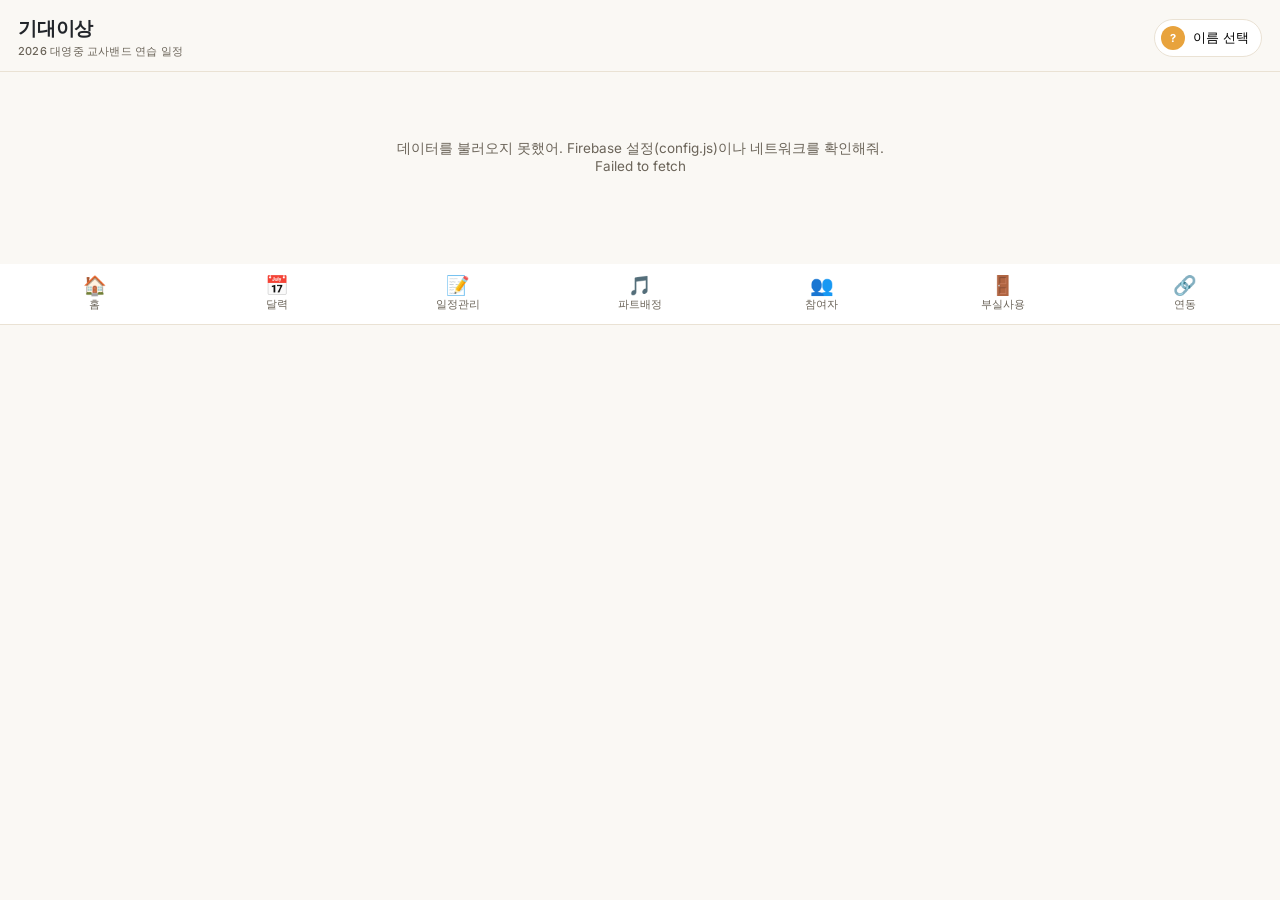
==== index.html @ 522266fb "Add files via upload" ====
<!DOCTYPE html>
<html lang="ko">
<head>
<meta charset="UTF-8">
<meta name="viewport" content="width=device-width, initial-scale=1, viewport-fit=cover">
<title>기대이상 연습 일정</title>
<link rel="stylesheet" href="style.css">
</head>
<body>

  <header class="topbar">
    <div class="topbar-row">
      <div class="brand">기대이상<small>2026 대영중 교사밴드 연습 일정</small></div>
      <button class="identity-chip" id="identityChip" type="button">
        <span class="avatar" id="identityAvatar">?</span>
        <span id="identityName">이름 선택</span>
      </button>
    </div>
  </header>

  <main id="view" class="view"></main>

  <button class="fab" id="fab" type="button" style="display:none;" aria-label="일정 추가">+</button>

  <nav class="bottom-nav">
    <button data-route="home"><span class="icon">🏠</span>홈</button>
    <button data-route="calendar"><span class="icon">📅</span>달력</button>
    <button data-route="schedule"><span class="icon">📝</span>일정관리</button>
    <button data-route="songs"><span class="icon">🎵</span>파트배정</button>
    <button data-route="members"><span class="icon">👥</span>참여자</button>
    <button data-route="room"><span class="icon">🚪</span>부실사용</button>
    <button data-route="sync"><span class="icon">🔗</span>연동</button>
  </nav>

  <div id="modalRoot"></div>
  <div id="toastRoot"></div>

  <script src="config.js"></script>
  <script src="app.js"></script>
</body>
</html>
---- style.css ----
/* ============================================================
   2026 대영중 교사밴드 — 연습 일정 공유 앱
   디자인 컨셉: 무대 셋리스트 카드. 종이 화이트 베이스 + 잉크 네이비 +
   앰버(금관) 포인트. 곡마다 배정된 컬러가 카드 옆 탭으로 나타남.
   ============================================================ */

@import url('https://fonts.googleapis.com/css2?family=Fraunces:opsz,wght@9..144,500;9..144,600;9..144,700&family=Inter:wght@400;500;600;700&display=swap');

:root{
  --bg:#FAF8F4;
  --surface:#FFFFFF;
  --surface-soft:#F3EFE6;
  --ink:#22252A;
  --ink-soft:#6B6459;
  --accent:#E8A33D;
  --accent-deep:#B9791F;
  --teal:#2F6F6F;
  --teal-soft:#E4EFEE;
  --coral:#E2574C;
  --coral-soft:#FBEAE8;
  --border:#EAE2D4;
  --radius-lg:18px;
  --radius-md:12px;
  --radius-sm:8px;
  --shadow:0 2px 14px rgba(40,28,10,0.07);
  --shadow-lift:0 8px 24px rgba(40,28,10,0.12);
  --font-display:'Fraunces', serif;
  --font-body:'Inter', -apple-system, BlinkMacSystemFont, "Apple SD Gothic Neo", sans-serif;
}

*{box-sizing:border-box;}
html,body{margin:0;padding:0;}
body{
  background:var(--bg);
  color:var(--ink);
  font-family:var(--font-body);
  -webkit-font-smoothing:antialiased;
  padding-bottom:76px; /* bottom nav 공간 */
}

button{font-family:inherit;}
input,select,textarea{font-family:inherit;}

a{color:inherit;}

/* ---------- 레이아웃 ---------- */
.topbar{
  position:sticky; top:0; z-index:20;
  background:var(--bg);
  border-bottom:1px solid var(--border);
  padding:16px 18px 12px;
}
.topbar-row{display:flex; align-items:center; justify-content:space-between; gap:10px;}
.brand{
  font-family:var(--font-display);
  font-weight:700;
  font-size:19px;
  letter-spacing:-0.01em;
}
.brand small{
  display:block;
  font-family:var(--font-body);
  font-weight:500;
  font-size:11px;
  color:var(--ink-soft);
  letter-spacing:.02em;
  margin-top:2px;
}
.identity-chip{
  display:flex; align-items:center; gap:8px;
  background:var(--surface);
  border:1px solid var(--border);
  border-radius:999px;
  padding:6px 12px 6px 6px;
  font-size:13px;
  cursor:pointer;
}
.identity-chip .avatar{
  width:24px; height:24px; border-radius:50%;
  background:var(--accent); color:#fff;
  display:flex; align-items:center; justify-content:center;
  font-size:11px; font-weight:700;
}

.view{
  max-width:640px;
  margin:0 auto;
  padding:18px 16px 40px;
}

.section-title{
  font-family:var(--font-display);
  font-size:20px;
  font-weight:600;
  margin:0 0 12px;
  display:flex; align-items:center; justify-content:space-between;
  gap:10px;
}
.section-sub{
  font-size:13px;
  color:var(--ink-soft);
  margin:-6px 0 16px;
}

/* ---------- 하단 탭 네비 ---------- */
.bottom-nav{
  position:fixed; left:0; right:0; bottom:0; z-index:30;
  background:var(--surface);
  border-top:1px solid var(--border);
  display:flex;
  padding:6px 4px calc(6px + env(safe-area-inset-bottom));
}
.bottom-nav button{
  flex:1;
  background:none; border:none;
  display:flex; flex-direction:column; align-items:center; gap:3px;
  padding:6px 2px;
  font-size:10.5px;
  color:var(--ink-soft);
  border-radius:var(--radius-sm);
}
.bottom-nav button .icon{font-size:19px; line-height:1;}
.bottom-nav button.active{color:var(--accent-deep); font-weight:600;}
.bottom-nav button.active .icon{transform:translateY(-1px);}

/* ---------- 카드 ---------- */
.card{
  background:var(--surface);
  border:1px solid var(--border);
  border-radius:var(--radius-lg);
  box-shadow:var(--shadow);
  padding:16px;
  margin-bottom:12px;
}

.setlist-card{
  position:relative;
  background:var(--surface);
  border:1px solid var(--border);
  border-radius:var(--radius-lg);
  box-shadow:var(--shadow);
  padding:16px 16px 16px 20px;
  margin-bottom:12px;
  overflow:hidden;
}
.setlist-card::before{
  content:"";
  position:absolute; left:0; top:0; bottom:0; width:6px;
  background:var(--song-color, var(--accent));
}
.setlist-card .date-badge{
  font-size:12px; color:var(--ink-soft); font-weight:600;
  letter-spacing:.02em;
}
.setlist-card .song-title{
  font-family:var(--font-display);
  font-size:19px; font-weight:600;
  margin:2px 0 10px;
}
.setlist-card .status-pill{
  display:inline-block;
  font-size:11px; font-weight:600;
  padding:3px 9px; border-radius:999px;
  margin-left:8px; vertical-align:middle;
}
.status-pill.done{background:var(--teal-soft); color:var(--teal);}
.status-pill.upcoming{background:var(--surface-soft); color:var(--ink-soft);}

.role-grid{
  display:flex; flex-wrap:wrap; gap:6px;
  margin-top:8px;
}
.role-chip{
  background:var(--surface-soft);
  border-radius:999px;
  padding:5px 10px;
  font-size:12.5px;
  display:flex; align-items:center; gap:5px;
}
.role-chip .role-label{color:var(--ink-soft); font-weight:600; font-size:11px;}
.role-chip.me{background:var(--accent); color:#fff;}
.role-chip.absent{
  background:var(--coral-soft); color:var(--coral); text-decoration:line-through;
}
.note-line{
  margin-top:10px; font-size:12.5px; color:var(--ink-soft);
  background:var(--surface-soft); border-radius:var(--radius-sm);
  padding:8px 10px;
}

.attend-toggle{
  margin-top:12px; display:flex; gap:8px; align-items:center;
  border-top:1px dashed var(--border); padding-top:12px;
}
.attend-btn{
  border:1px solid var(--border); background:var(--surface);
  border-radius:999px; padding:7px 14px; font-size:13px; font-weight:600;
  cursor:pointer;
}
.attend-btn.attend.selected{background:var(--teal); border-color:var(--teal); color:#fff;}
.attend-btn.absent.selected{background:var(--coral); border-color:var(--coral); color:#fff;}
.reason-input{
  flex:1; border:1px solid var(--border); border-radius:var(--radius-sm);
  padding:7px 10px; font-size:13px;
}

/* ---------- 버튼 ---------- */
.btn{
  border:none; border-radius:var(--radius-md);
  padding:11px 16px; font-size:14px; font-weight:600;
  cursor:pointer; display:inline-flex; align-items:center; gap:6px;
}
.btn-primary{background:var(--ink); color:#fff;}
.btn-accent{background:var(--accent); color:#fff;}
.btn-ghost{background:var(--surface-soft); color:var(--ink);}
.btn-danger{background:var(--coral-soft); color:var(--coral);}
.btn-block{width:100%; justify-content:center;}
.btn-sm{padding:7px 12px; font-size:12.5px; border-radius:var(--radius-sm);}
.fab{
  position:fixed; right:18px; bottom:88px; z-index:25;
  width:52px; height:52px; border-radius:50%;
  background:var(--ink); color:#fff; font-size:24px;
  border:none; box-shadow:var(--shadow-lift);
  display:flex; align-items:center; justify-content:center;
}

/* ---------- 캘린더 ---------- */
.month-nav{display:flex; align-items:center; justify-content:space-between; margin-bottom:10px;}
.month-nav .month-label{font-family:var(--font-display); font-size:18px; font-weight:600;}
.month-nav button{background:none; border:none; font-size:18px; padding:4px 10px; color:var(--ink-soft);}

.cal-grid{
  display:grid; grid-template-columns:repeat(7,1fr);
  gap:4px;
  background:var(--surface); border:1px solid var(--border);
  border-radius:var(--radius-lg); padding:10px; box-shadow:var(--shadow);
}
.cal-weekday{
  text-align:center; font-size:11px; font-weight:700; color:var(--ink-soft);
  padding:4px 0 8px;
}
.cal-day{
  aspect-ratio:1/1.05;
  border-radius:var(--radius-sm);
  padding:4px;
  font-size:11.5px;
  position:relative;
  display:flex; flex-direction:column; gap:2px;
  cursor:pointer;
}
.cal-day.other-month{opacity:0.28;}
.cal-day.today{background:var(--surface-soft); font-weight:700;}
.cal-day .daynum{font-size:11.5px;}
.cal-day-dots{display:flex; flex-wrap:wrap; gap:2px;}
.cal-dot{width:6px; height:6px; border-radius:50%;}
.cal-day .tag{
  font-size:8.5px; color:var(--ink-soft); line-height:1.15;
}

.legend{display:flex; flex-wrap:wrap; gap:10px; margin-top:14px;}
.legend-item{display:flex; align-items:center; gap:5px; font-size:12px; color:var(--ink-soft);}
.legend-dot{width:8px; height:8px; border-radius:50%;}

/* ---------- 폼 ---------- */
.field{margin-bottom:14px;}
.field label{display:block; font-size:12.5px; font-weight:600; color:var(--ink-soft); margin-bottom:6px;}
.field input, .field select, .field textarea{
  width:100%; border:1px solid var(--border); border-radius:var(--radius-md);
  padding:10px 12px; font-size:14px; background:var(--surface); color:var(--ink);
}
.field textarea{resize:vertical; min-height:60px;}

/* ---------- 모달 ---------- */
.modal-backdrop{
  position:fixed; inset:0; background:rgba(20,15,8,0.42);
  display:flex; align-items:flex-end; justify-content:center; z-index:50;
}
.modal-sheet{
  background:var(--surface);
  width:100%; max-width:640px;
  border-radius:20px 20px 0 0;
  padding:22px 18px calc(22px + env(safe-area-inset-bottom));
  max-height:86vh; overflow-y:auto;
  box-shadow:0 -8px 30px rgba(0,0,0,0.18);
  animation:sheet-up .18s ease-out;
}
@keyframes sheet-up{from{transform:translateY(24px); opacity:0;} to{transform:translateY(0); opacity:1;}}
.modal-title{font-family:var(--font-display); font-size:19px; font-weight:600; margin:0 0 16px;}
.name-grid{display:grid; grid-template-columns:repeat(3,1fr); gap:8px; margin-top:14px;}
.name-grid button{
  border:1px solid var(--border); background:var(--surface-soft);
  border-radius:var(--radius-md); padding:12px 4px; font-size:13px; font-weight:600;
  cursor:pointer;
}

/* ---------- 유틸 ---------- */
.empty-state{
  text-align:center; padding:50px 20px; color:var(--ink-soft); font-size:13.5px;
}
.pill-row{display:flex; gap:8px; overflow-x:auto; padding-bottom:4px; margin-bottom:14px;}
.pill-row::-webkit-scrollbar{display:none;}
.filter-pill{
  flex:none; border:1px solid var(--border); background:var(--surface);
  border-radius:999px; padding:7px 13px; font-size:12.5px; font-weight:600; color:var(--ink-soft);
  cursor:pointer; white-space:nowrap;
}
.filter-pill.active{background:var(--ink); color:#fff; border-color:var(--ink);}

.admin-lock{
  display:flex; align-items:center; gap:8px; font-size:12px; color:var(--ink-soft);
  background:var(--surface-soft); border-radius:var(--radius-sm); padding:8px 10px; margin-bottom:14px;
}

table.room-table{width:100%; border-collapse:collapse; font-size:12px;}
table.room-table th, table.room-table td{
  border:1px solid var(--border); padding:6px 4px; text-align:center;
}
table.room-table th{background:var(--surface-soft); font-weight:700;}
.room-cell.student{background:var(--coral-soft); color:var(--coral); font-weight:600;}
.room-cell.teacher{background:var(--teal-soft); color:var(--teal); font-weight:600;}

.toast{
  position:fixed; left:50%; bottom:96px; transform:translateX(-50%);
  background:var(--ink); color:#fff; padding:10px 18px; border-radius:999px;
  font-size:13px; z-index:60; box-shadow:var(--shadow-lift);
}

@media(min-width:720px){
  .bottom-nav{ position:sticky; top:0; border-top:none; border-bottom:1px solid var(--border);}
  body{padding-bottom:0;}
}
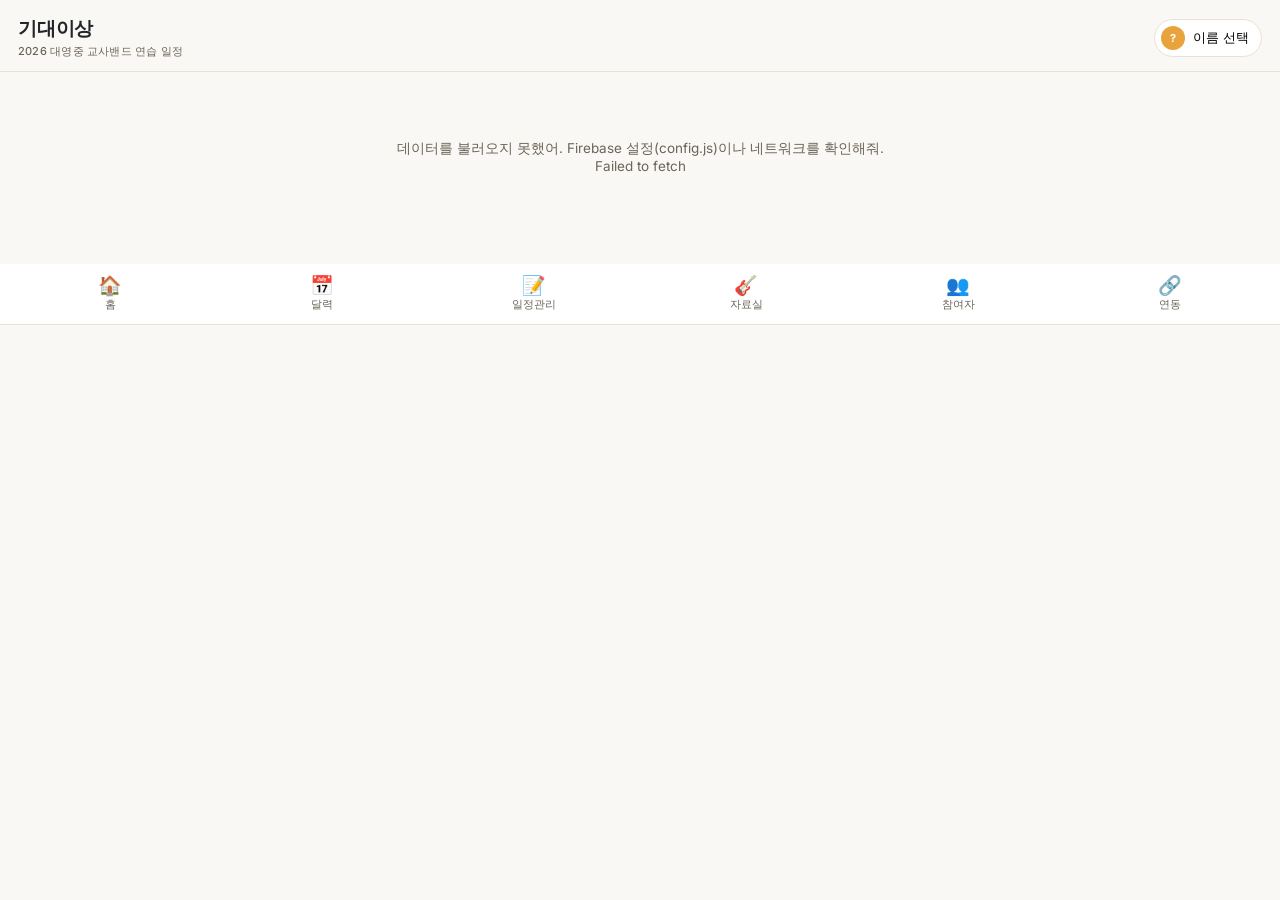
==== commit f3ecc12a: "Update index.html" ====
--- a/index.html
+++ b/index.html
@@ -26,9 +26,8 @@
     <button data-route="home"><span class="icon">🏠</span>홈</button>
     <button data-route="calendar"><span class="icon">📅</span>달력</button>
     <button data-route="schedule"><span class="icon">📝</span>일정관리</button>
-    <button data-route="songs"><span class="icon">🎵</span>파트배정</button>
+    <button data-route="reference"><span class="icon">🎸</span>자료실</button>
     <button data-route="members"><span class="icon">👥</span>참여자</button>
-    <button data-route="room"><span class="icon">🚪</span>부실사용</button>
     <button data-route="sync"><span class="icon">🔗</span>연동</button>
   </nav>
 
